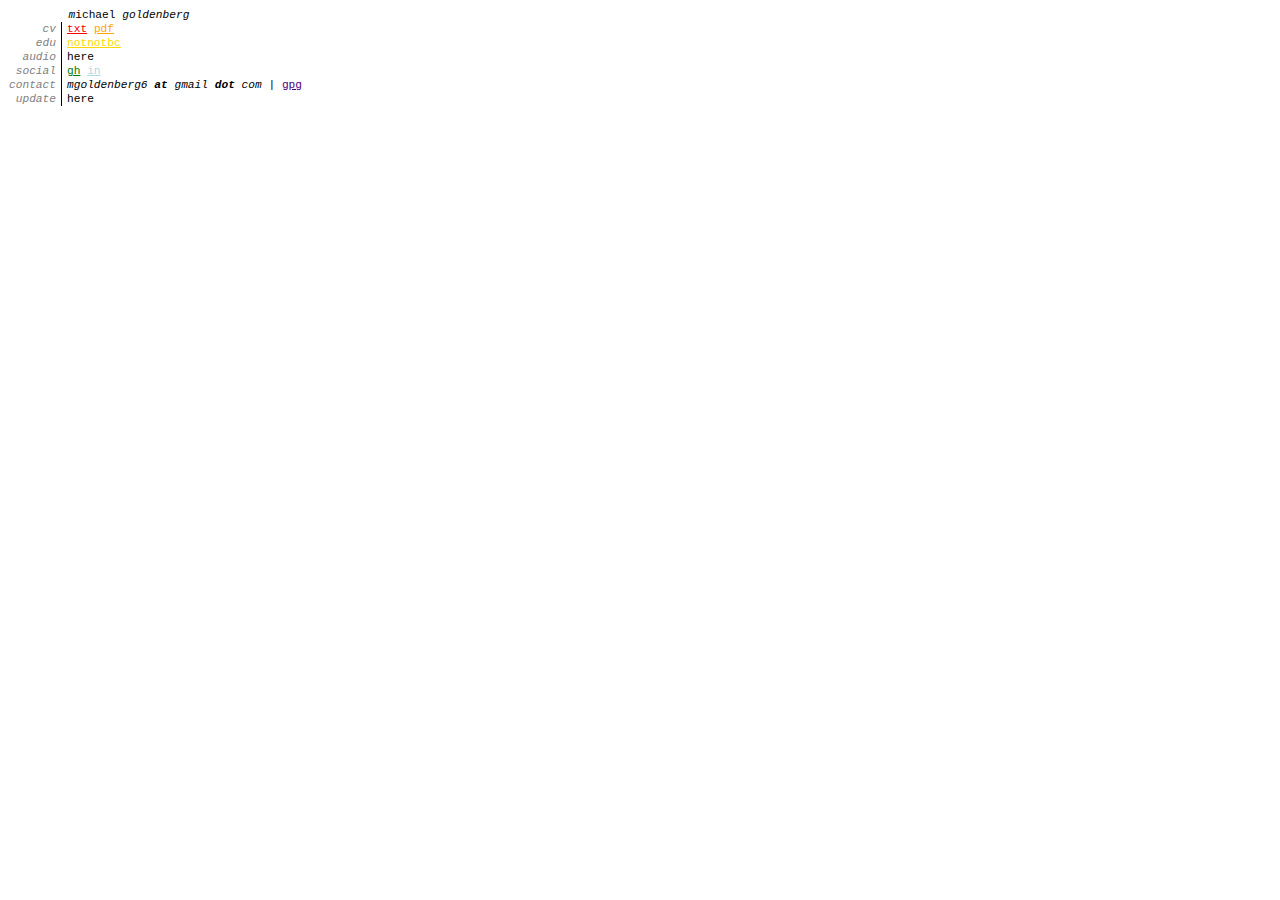
==== index.html @ b81e7dc7 "some updates to the main page" ====
<!DOCTYPE html>
<html>
	<head>
		<link type="text/css" rel="stylesheet" href="css/styles.css"/>
	</head>
	<body>
		<header>
			<div> 
			</div>
		</header>
		<table class="layout">
			<tr>
				<td class="origin">
				</td><th class="column-header">
					<i>m</i>ichael <i>goldenberg</i>
				</th>
			</tr>
			<tr class="row">
				<th class="row-header"> 
					cv 
				</th><td class="row-content"> 
					<a href="resume.txt">txt</a>
					<a href="resume.pdf">pdf</a>
				</td>
			</tr>
			<tr class="row">
				<th class="row-header"> 
					edu
				<td class="row-content"> 
					<a href="http://notnotbc.org">notnotbc</a> 
				</td>
			</tr>
			<tr class="row">
				<th class="row-header"> 
					audio
				</th><td class="row-content"> 
					here 
				</td>
			</tr>
			<tr class="row">
				<th class="row-header"> 
					social
				</th><td class="row-content"> 
					<a href="https://github.com/mgoldenberg">gh</a>
					<a href="https://www.linkedin.com/in/migoldenberg/">in</a>
				</td>
			</tr>
			<tr class="row">
				<th class="row-header"> 
					contact
				</th><td class="row-content"> 
					<i> mgoldenberg6 <b>at</b> gmail <b>dot</b> com </i> | <a href="pubkey.asc">gpg</a>
				</td>
			</tr>
			<tr class="row">
				<th class="row-header"> 
					update
				</th><td class="row-content"> 
					here 
				</td>
			</tr>
		</table>
	</body>
	<script type="text/javascript" src="js/script.js"></script>
</html>
---- css/styles.css ----
body {
  font-family: courier new;
  font-size: 70%;
}

.layout {
	border-collapse: collapse;
}

.column-header {
	font-weight: normal;
	text-align: left;
	padding-left: 7px;
}

.row-header {
	font-weight: normal;
  text-align: right;
	vertical-align: top;
  font-style: italic;
  color: gray;
	padding-right: 5px;
}

.row-content {
	padding-left: 5px;
	border-left: 1px solid black;
}
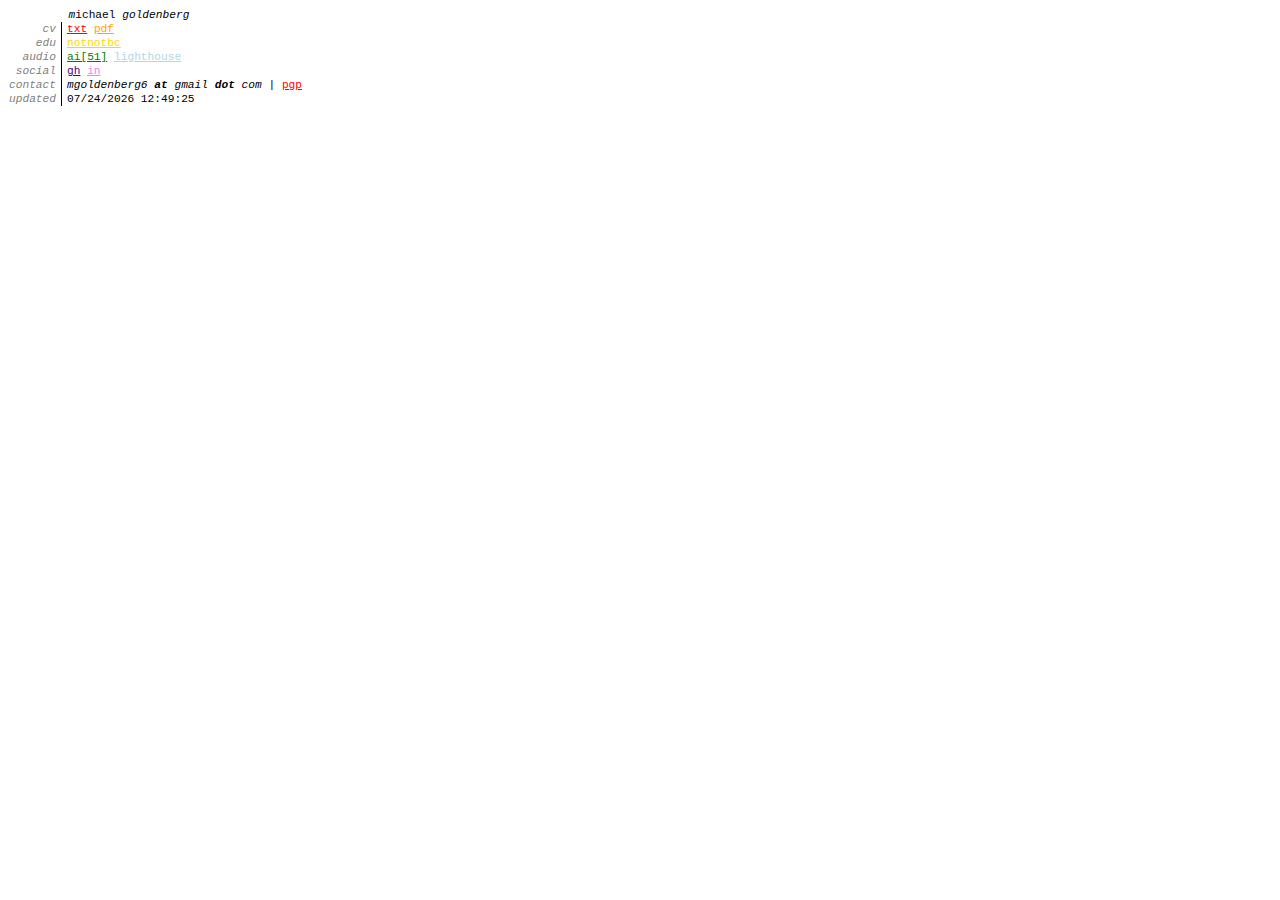
==== commit 5e0691db: "add pgp page and some cosmetic changes" ====
--- a/index.html
+++ b/index.html
@@ -34,29 +34,30 @@
 				<th class="row-header"> 
 					audio
 				</th><td class="row-content"> 
-					here 
+					<a href="http://interferencearchive.org/audio-interference-51-adjunctification-at-cuny/" target="_blank">ai[51]</a>
+					<a href="https://lighthousefamilyband.bandcamp.com/releases" target="_blank">lighthouse</a>
 				</td>
 			</tr>
 			<tr class="row">
 				<th class="row-header"> 
 					social
 				</th><td class="row-content"> 
-					<a href="https://github.com/mgoldenberg">gh</a>
-					<a href="https://www.linkedin.com/in/migoldenberg/">in</a>
+					<a href="https://github.com/mgoldenberg" target="_blank">gh</a>
+					<a href="https://www.linkedin.com/in/migoldenberg/" target="_blank">in</a>
 				</td>
 			</tr>
 			<tr class="row">
 				<th class="row-header"> 
 					contact
 				</th><td class="row-content"> 
-					<i> mgoldenberg6 <b>at</b> gmail <b>dot</b> com </i> | <a href="pubkey.asc">gpg</a>
+					<i> mgoldenberg6 <b>at</b> gmail <b>dot</b> com </i> | <a href="pgp">pgp</a>
 				</td>
 			</tr>
 			<tr class="row">
 				<th class="row-header"> 
-					update
-				</th><td class="row-content"> 
-					here 
+					updated
+				</th><td class="row-content">
+					<script type="text/javascript">document.write(document.lastModified)</script>
 				</td>
 			</tr>
 		</table>
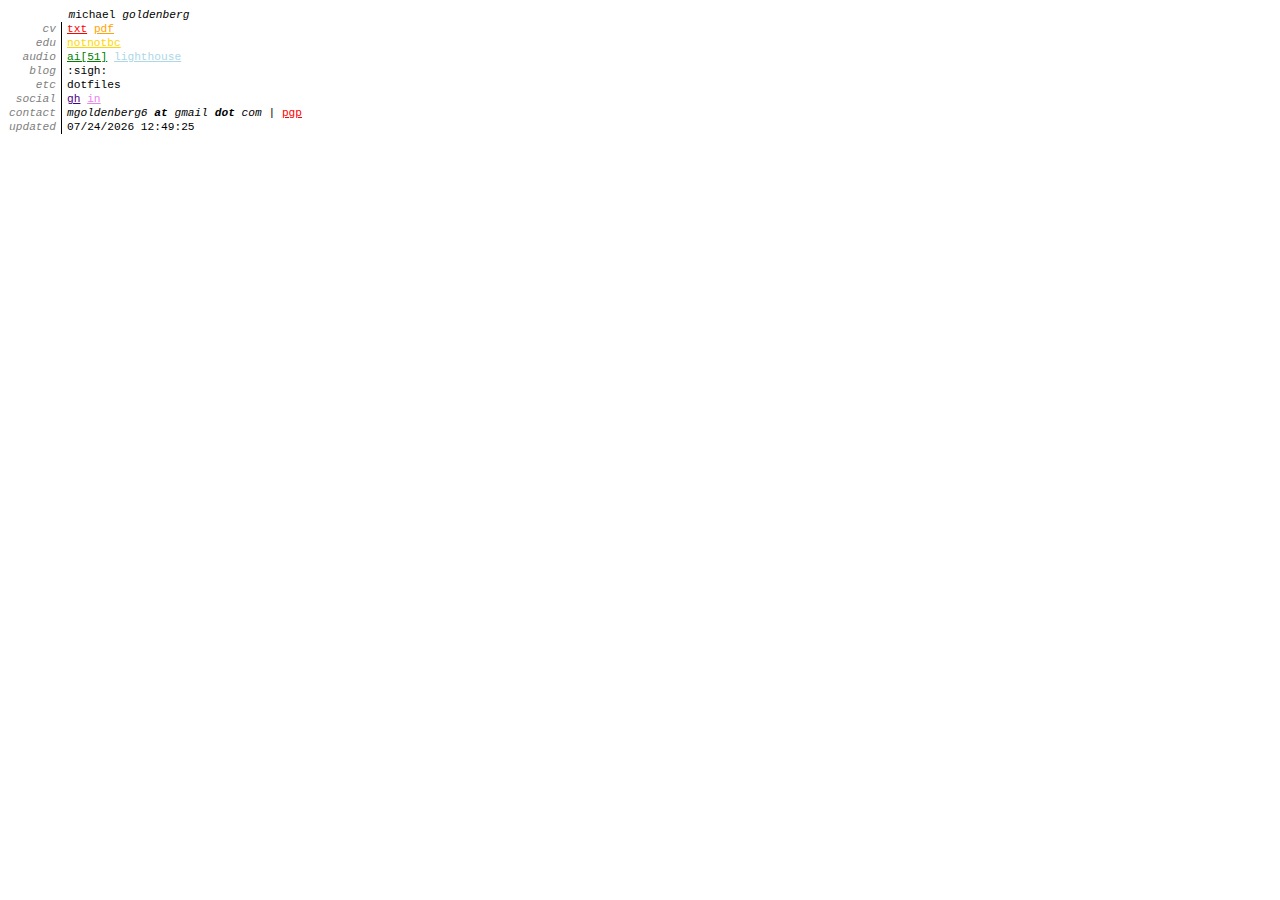
==== commit f8c26288: "minor changes" ====
--- a/index.html
+++ b/index.html
@@ -37,7 +37,21 @@
 					<a href="http://interferencearchive.org/audio-interference-51-adjunctification-at-cuny/" target="_blank">ai[51]</a>
 					<a href="https://lighthousefamilyband.bandcamp.com/releases" target="_blank">lighthouse</a>
 				</td>
+			</tr>					
+			<tr class="row">
+				<th class="row-header"> 
+					blog
+				<td class="row-content"> 
+					:sigh:
+				</td>
 			</tr>
+			<tr class="row">
+				<th class="row-header"> 
+					etc
+				<td class="row-content"> 
+					dotfiles
+				</td>
+			</tr>	
 			<tr class="row">
 				<th class="row-header"> 
 					social
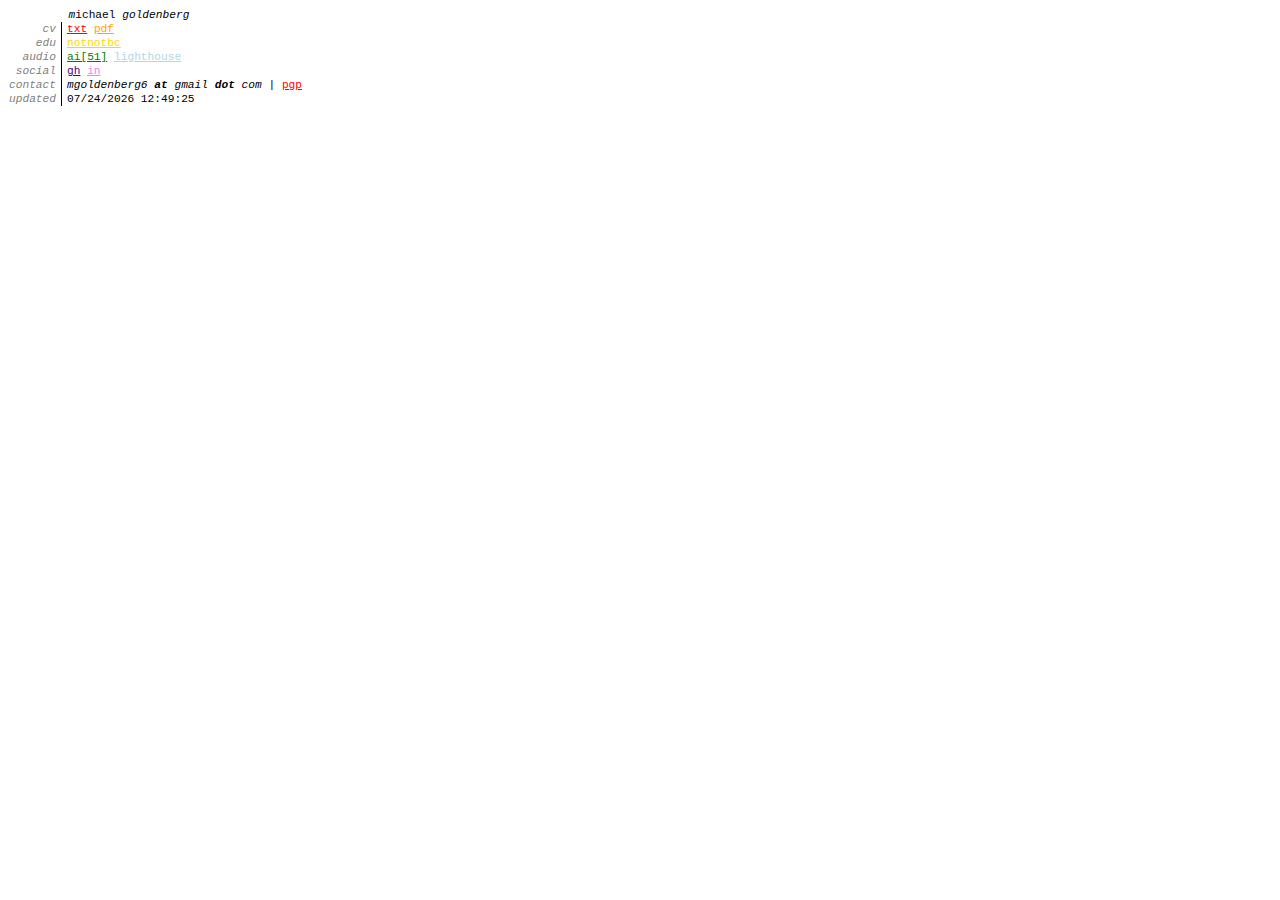
==== commit a23420d0: "add pgp page" ====
--- a/index.html
+++ b/index.html
@@ -40,20 +40,6 @@
 			</tr>					
 			<tr class="row">
 				<th class="row-header"> 
-					blog
-				<td class="row-content"> 
-					:sigh:
-				</td>
-			</tr>
-			<tr class="row">
-				<th class="row-header"> 
-					etc
-				<td class="row-content"> 
-					dotfiles
-				</td>
-			</tr>	
-			<tr class="row">
-				<th class="row-header"> 
 					social
 				</th><td class="row-content"> 
 					<a href="https://github.com/mgoldenberg" target="_blank">gh</a>
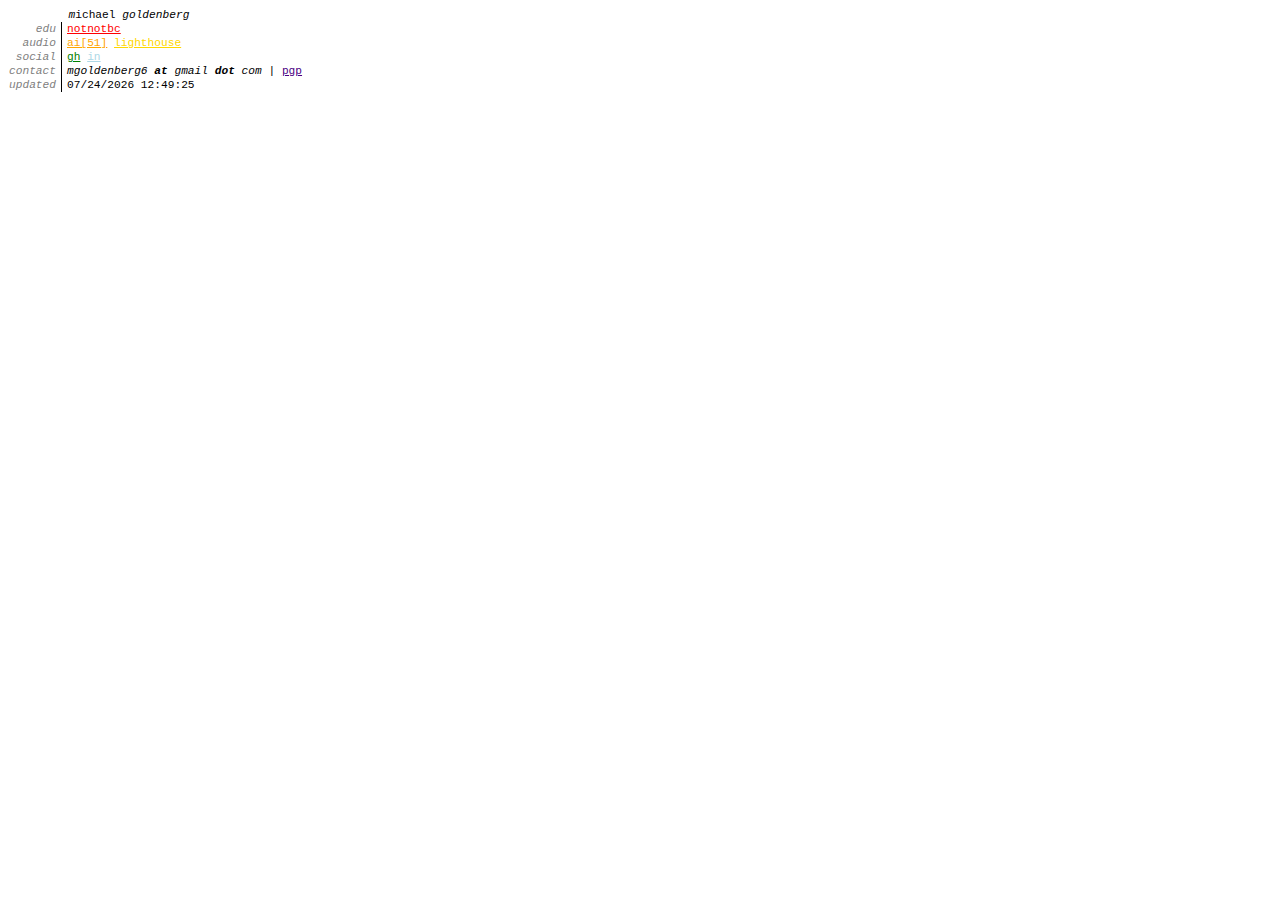
==== commit a92d5d15: "remove cv for now" ====
--- a/index.html
+++ b/index.html
@@ -14,14 +14,6 @@
 				</td><th class="column-header">
 					<i>m</i>ichael <i>goldenberg</i>
 				</th>
-			</tr>
-			<tr class="row">
-				<th class="row-header"> 
-					cv 
-				</th><td class="row-content"> 
-					<a href="resume.txt">txt</a>
-					<a href="resume.pdf">pdf</a>
-				</td>
 			</tr>
 			<tr class="row">
 				<th class="row-header"> 
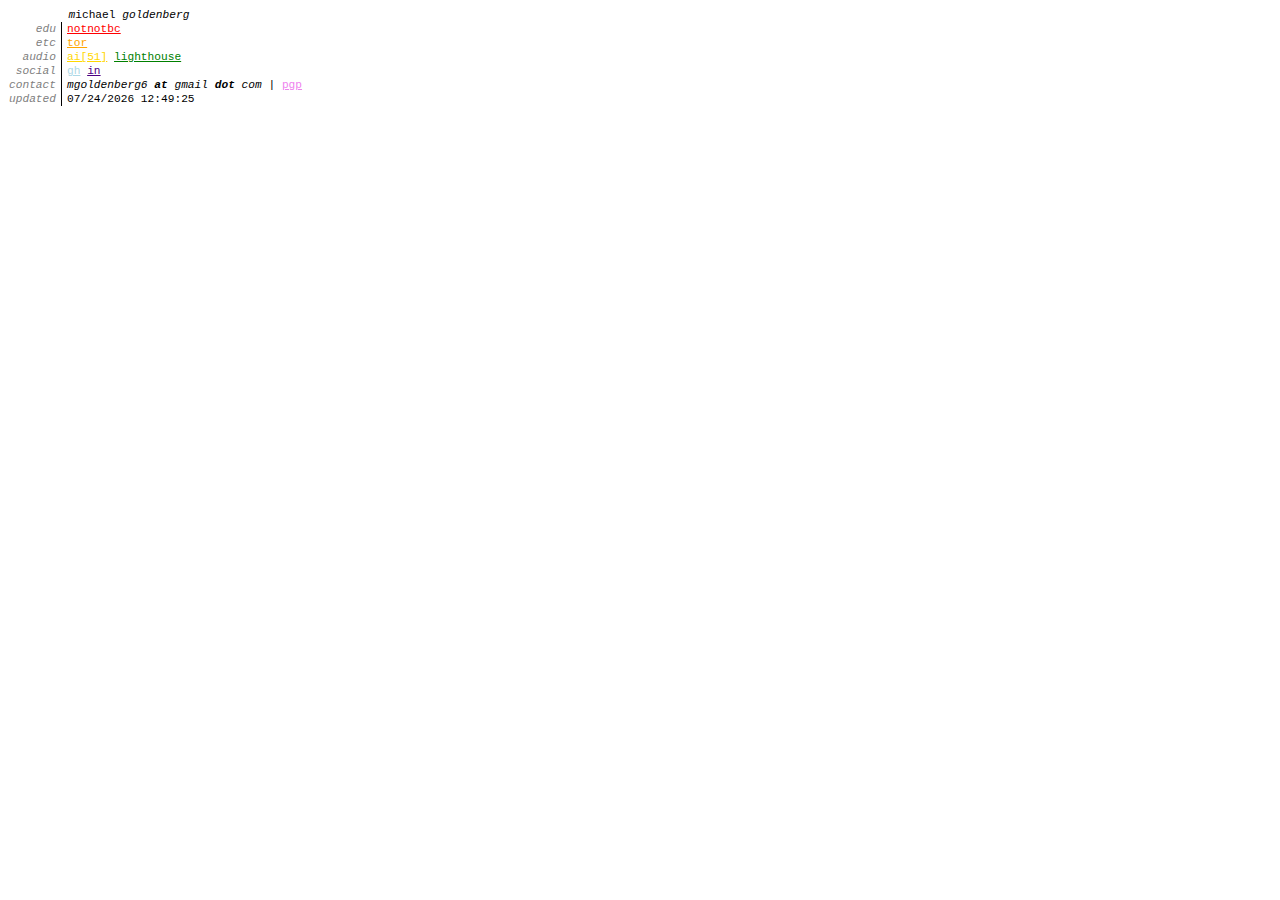
==== commit 32f3d83a: "add .onion address" ====
--- a/index.html
+++ b/index.html
@@ -20,6 +20,13 @@
 					edu
 				<td class="row-content"> 
 					<a href="http://notnotbc.org">notnotbc</a> 
+				</td>
+			</tr>
+			<tr class="row">
+				<th class="row-header"> 
+					etc
+				<td class="row-content"> 
+					<a href="tor">tor</a> 
 				</td>
 			</tr>
 			<tr class="row">
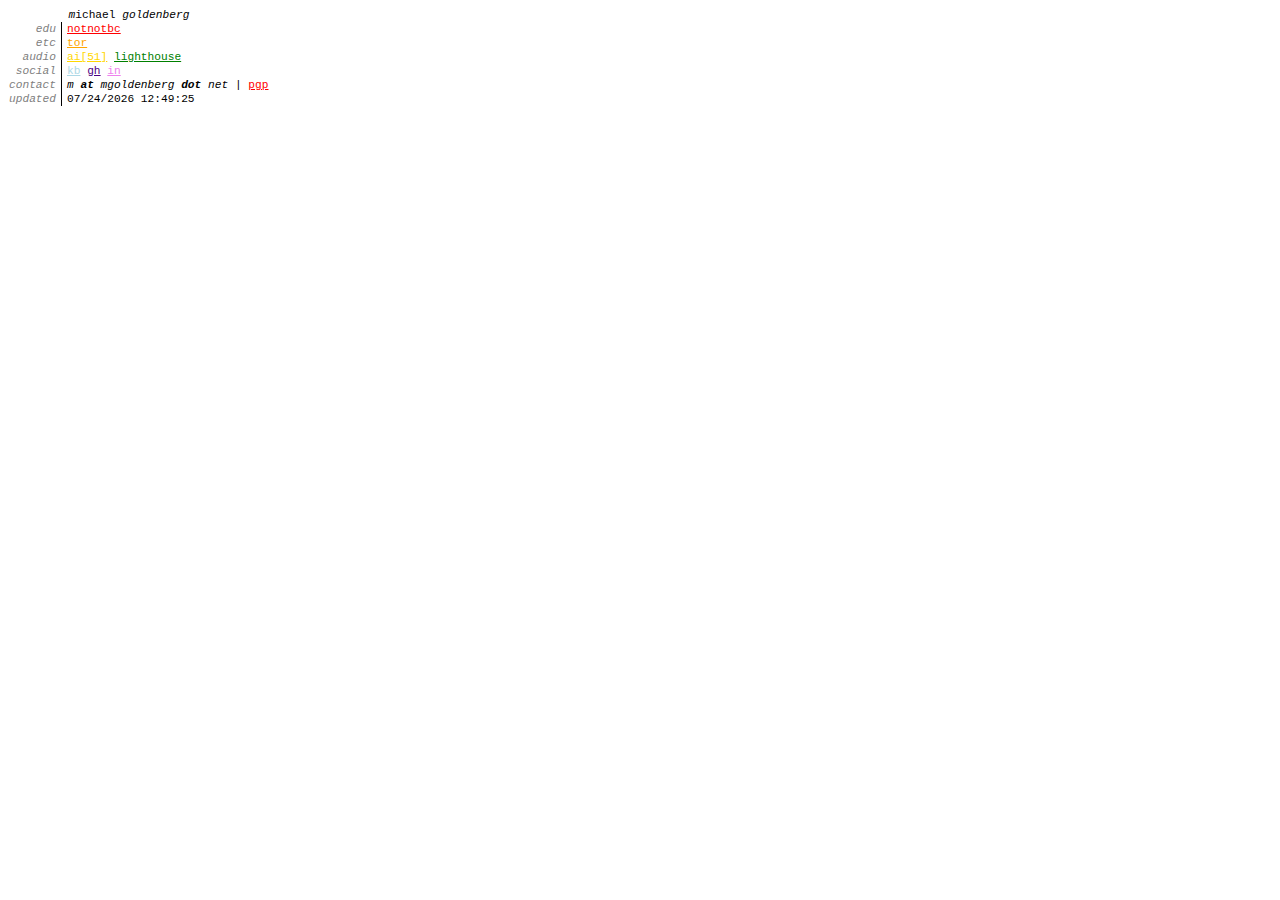
==== commit 5b7eac47: "change email and add keybase address" ====
--- a/index.html
+++ b/index.html
@@ -41,6 +41,7 @@
 				<th class="row-header"> 
 					social
 				</th><td class="row-content"> 
+					<a href="https://keybase.io/mgoldenberg" target="_blank">kb</a>
 					<a href="https://github.com/mgoldenberg" target="_blank">gh</a>
 					<a href="https://www.linkedin.com/in/migoldenberg/" target="_blank">in</a>
 				</td>
@@ -49,7 +50,7 @@
 				<th class="row-header"> 
 					contact
 				</th><td class="row-content"> 
-					<i> mgoldenberg6 <b>at</b> gmail <b>dot</b> com </i> | <a href="pgp">pgp</a>
+					<i> m <b>at</b> mgoldenberg <b>dot</b> net </i> | <a href="pgp">pgp</a>
 				</td>
 			</tr>
 			<tr class="row">
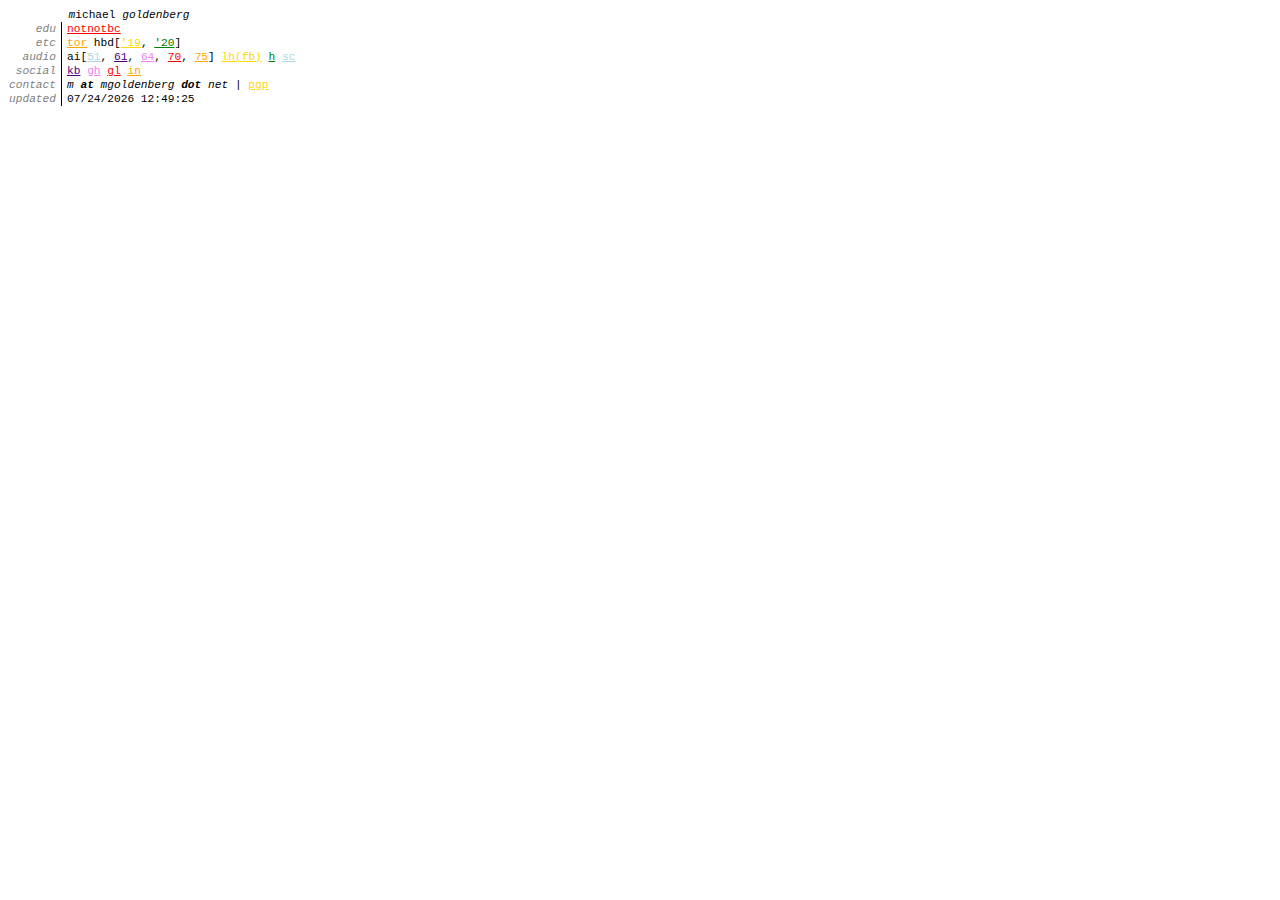
==== commit 3e30012a: "make some updates" ====
--- a/index.html
+++ b/index.html
@@ -19,7 +19,7 @@
 				<th class="row-header"> 
 					edu
 				<td class="row-content"> 
-					<a href="http://notnotbc.org">notnotbc</a> 
+					<a href="https://notnotbc.org">notnotbc</a> 
 				</td>
 			</tr>
 			<tr class="row">
@@ -27,14 +27,22 @@
 					etc
 				<td class="row-content"> 
 					<a href="tor">tor</a> 
+					hbd[<a href="https://hbdto.me/mikey/2019">'19</a>,
+						<a href="https://hbdto.me/mikey/2020">'20</a>]
 				</td>
 			</tr>
 			<tr class="row">
 				<th class="row-header"> 
 					audio
 				</th><td class="row-content"> 
-					<a href="http://interferencearchive.org/audio-interference-51-adjunctification-at-cuny/" target="_blank">ai[51]</a>
-					<a href="https://lighthousefamilyband.bandcamp.com/releases" target="_blank">lighthouse</a>
+					ai[<a href="https://interferencearchive.org/podcast/audio-interference-51-adjunctification-at-cuny/" target="_blank">51</a>, 
+						<a href="https://interferencearchive.org/podcast/audio-interference-61-7k-or-strike-at-cuny/" target="_blank">61</a>,
+						<a href="https://interferencearchive.org/podcast/audio-interference-64-community-networks/" target="_blank">64</a>,
+						<a href="https://interferencearchive.org/podcast/audio-interference-70-citation-and-the-archive/" target="_blank">70</a>,
+						<a href="https://interferencearchive.org/podcast/audio-interference-75-kent-state-and-jackson-state/" target="_blank">75</a>]
+					<a href="https://lighthousefamilyband.bandcamp.com/releases" target="_blank">lh(fb)</a>
+					<a href="https://hillmont.bandcamp.com/releases" target="_blank">h</a>
+					<a href="https://sleazycheese.bandcamp.com/" target="_blank">sc</a>
 				</td>
 			</tr>					
 			<tr class="row">
@@ -43,6 +51,7 @@
 				</th><td class="row-content"> 
 					<a href="https://keybase.io/mgoldenberg" target="_blank">kb</a>
 					<a href="https://github.com/mgoldenberg" target="_blank">gh</a>
+					<a href="https://gitlab.com/mgoldenberg" target="_blank">gl</a>
 					<a href="https://www.linkedin.com/in/migoldenberg/" target="_blank">in</a>
 				</td>
 			</tr>
